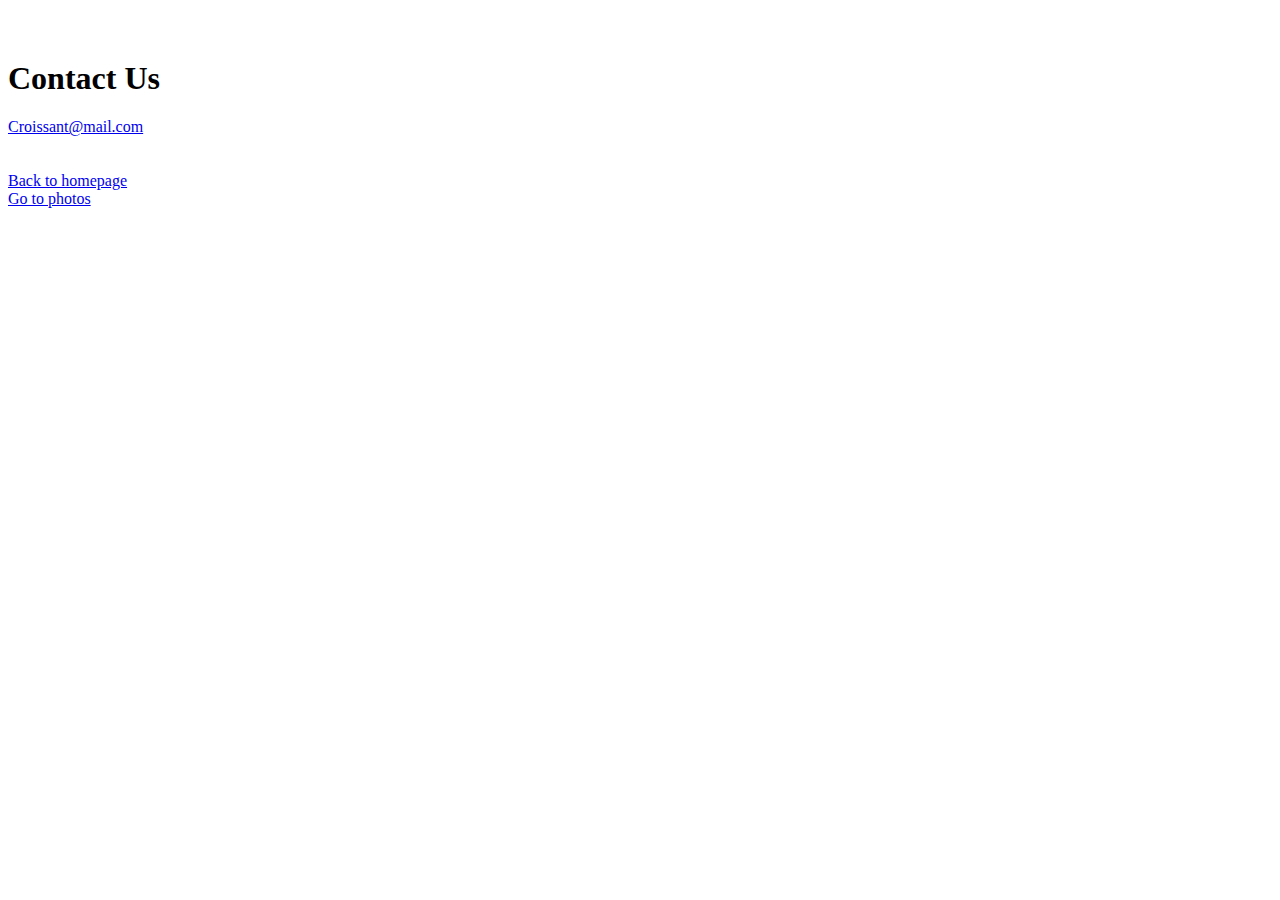
==== contact.html @ 06eb8b4b "Croissant Challenge" ====
<!DOCTYPE html>
<html lang="en">
  <head>
    <meta charset="UTF-8" />
    <meta http-equiv="X-UA-Compatible" content="IE=edge" />
    <meta name="viewport" content="width=device-width, initial-scale=1.0" />
    <link
      href="https://cdn.jsdelivr.net/npm/bootstrap@5.2.1/dist/css/bootstrap.min.css"
      rel="stylesheet"
      integrity="sha384-iYQeCzEYFbKjA/T2uDLTpkwGzCiq6soy8tYaI1GyVh/UjpbCx/TYkiZhlZB6+fzT"
      crossorigin="anonymous"
    />
    <link rel="stylesheet" href="src/styles.css" />
    <title>Contact Us</title>
  </head>
  <body>
    <div class="container">
      <h1>Contact Us</h1>
      <a href="#">Croissant@mail.com</a>
      <br />
      <br />
      <br />
      <a href="index.html">Back to homepage</a>
      <br />
      <a href="photo.html">Go to photos</a>
    </div>
  </body>
</html>
---- src/styles.css ----
body {
  margin-top: 60px;
}
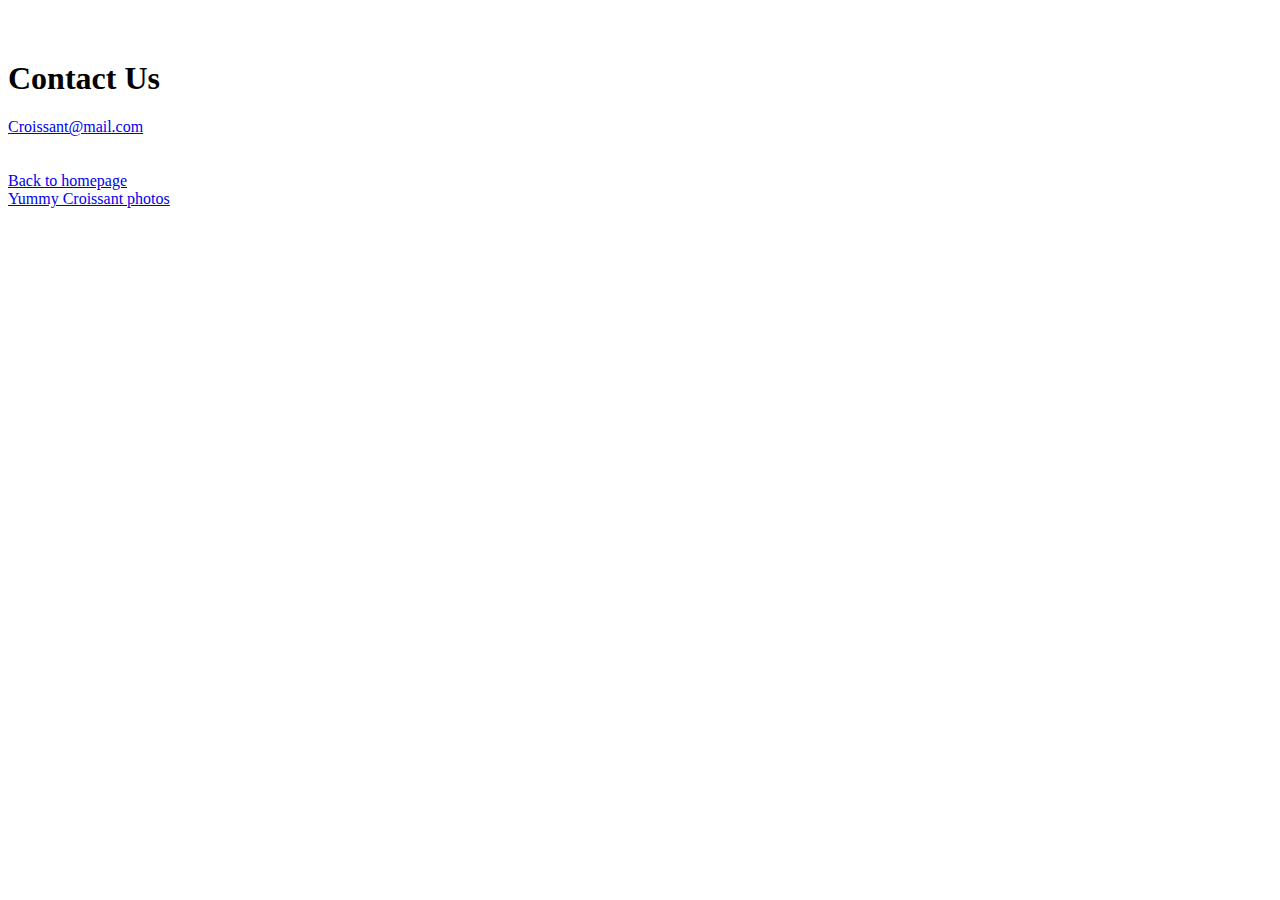
==== commit f553358c: "Improved SEO" ====
--- a/contact.html
+++ b/contact.html
@@ -4,6 +4,10 @@
     <meta charset="UTF-8" />
     <meta http-equiv="X-UA-Compatible" content="IE=edge" />
     <meta name="viewport" content="width=device-width, initial-scale=1.0" />
+    <meta
+      name="description"
+      content="Yummy Croissant makes and offers your favorite Croissant"
+    />
     <link
       href="https://cdn.jsdelivr.net/npm/bootstrap@5.2.1/dist/css/bootstrap.min.css"
       rel="stylesheet"
@@ -11,7 +15,9 @@
       crossorigin="anonymous"
     />
     <link rel="stylesheet" href="src/styles.css" />
-    <title>Contact Us</title>
+    <title>
+      Contact Us To Order and Buy Your Yummy Croissant | Yummy Croissant
+    </title>
   </head>
   <body>
     <div class="container">
@@ -22,7 +28,7 @@
       <br />
       <a href="index.html">Back to homepage</a>
       <br />
-      <a href="photo.html">Go to photos</a>
+      <a href="photo.html">Yummy Croissant photos</a>
     </div>
   </body>
 </html>
--- a/src/styles.css
+++ b/src/styles.css
@@ -1,3 +1,6 @@
 body {
   margin-top: 60px;
 }
+.index {
+  background-color: burlywood;
+}
